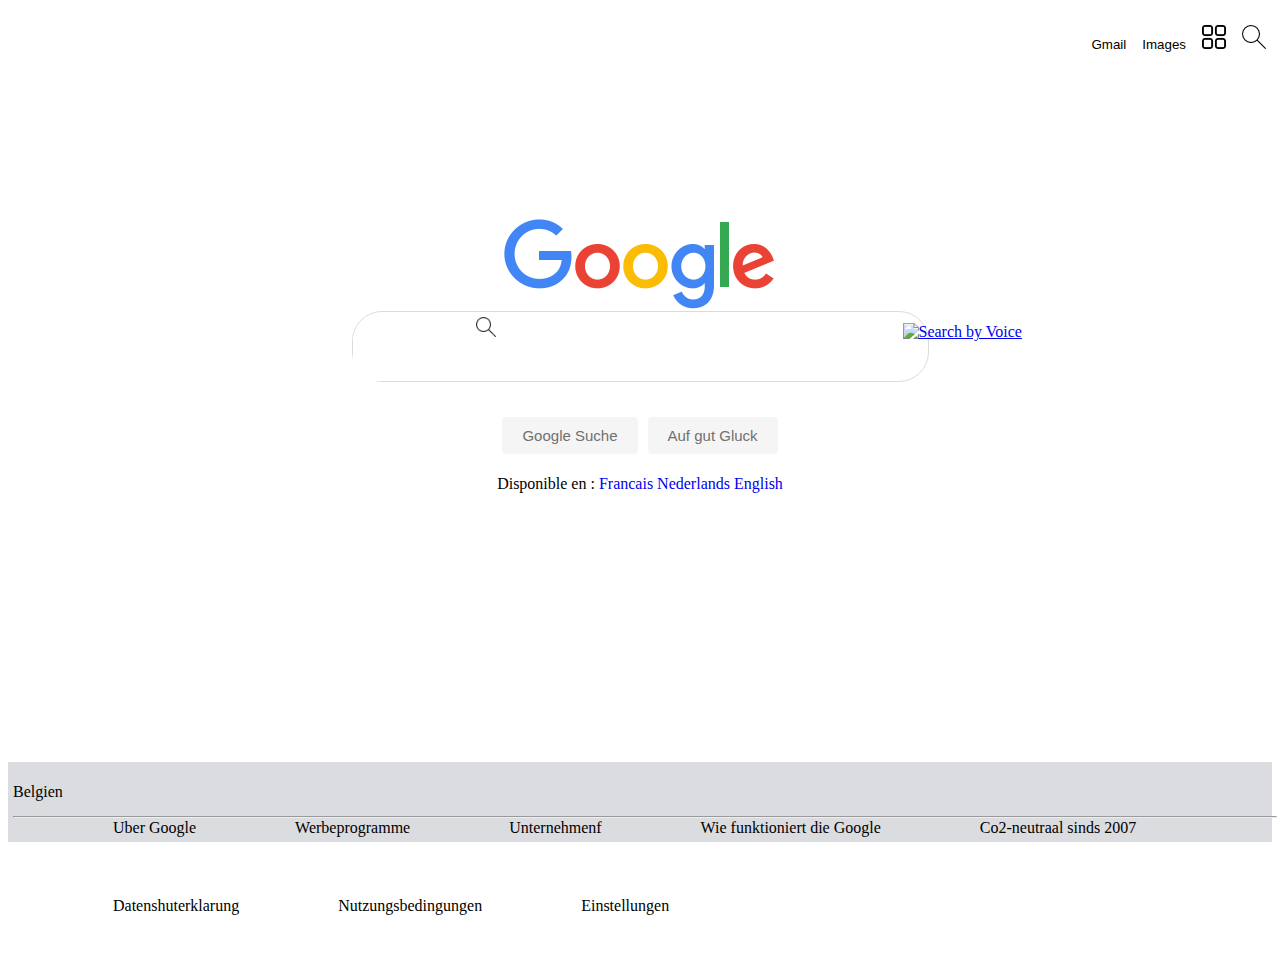
==== index-deutsh.html @ d136cc90 "7 commit" ====
<!DOCTYPE html>
<html lang="en">
<head>
    <meta charset="UTF-8">
    <link rel="stylesheet" href="style.css">
    <meta http-equiv="X-UA-Compatible" content="IE=edge">
    <meta name="viewport" content="width=device-width, initial-scale=1.0">
    <title>Document</title>
</head>
<body>
   <nav>
       <ul>
           <li><button  class="gmail"onclick="window.location.href ='https://www.google.com/intl/fr/gmail/about/';" >Gmail  </button></li>
           <li><button onclick="window.location.href ='https://www.google.com/imghp?hl=en';">Images</button></li>
           <li><button><img src="img/menu.png" alt=""></button></li> 
           <li><button  ><img src="img/loupe-arrondie.png" alt=""></button></li>
       </ul>
   </nav> 
   <div class="center"></div>
        <div class="google">
            <img src="img/logo.png" alt="">      
        </div>
        <div class="bar"><a href="#"> <img class="voice" src="https://upload.wikimedia.org/wikipedia/commons/thumb/e/e8/Google_mic.svg/716px-Google_mic.svg.png"
             title="Search by Voice"></a>
             <a href="#"> <img class="loupe" src="img/loupe-arrondie.png" title="Search by Voice"></a>
        <input class="search-bar" type="search"  title="Search">
        </div>
        <div class="btn">
            <button class="btns">Google Suche </button>
            <button class="btns">Auf gut Gluck</button>
        </div>
        <div class="langage">
            <p> Disponible en :
                <a href="index.html">Francais</a> 
                <a href="index-deutsh.html"> Nederlands</a>
                <a href="index-english.html">English</a>
            </p>
        </div>
    </div>
    <div class="bas">
        <div class="country">
            <p>Belgien</p>
            <hr>
        </div>
        <footer >
            <ul>
                <li> <a href="https://about.google/?utm_source=google-BE&utm_medium=referral&utm_campaign=hp-footer&fg=1"> Uber Google</a> </li>
                <li><a href="https://ads.google.com/intl/fr_be/home/?subid=ww-ww-et-g-awa-a-g_hpafoot1_1!o2&utm_source=google.com&utm_medium=referral&utm_campaign=google_hpafooter&fg=1"> Werbeprogramme </a></li>
                <li> <a href="https://www.google.com/services/?subid=ww-ww-et-g-awa-a-g_hpbfoot1_1!o2&utm_source=google.com&utm_medium=referral&utm_campaign=google_hpbfooter&fg=1#?modal_active=none"> Unternehmenf </a></li>
                <li ><a href="https://www.google.com/search/howsearchworks/?fg=1">Wie funktioniert die Google </a></li>
                <li><a href="https://sustainability.google/intl/fr/commitments-europe/?utm_source=googlehpfooter&utm_medium=housepromos&utm_campaign=bottom-footer&utm_content="> Co2-neutraal sinds 2007 </a></li>
                <li><a href="https://policies.google.com/privacy?hl=fr-BE&fg=1"> Datenshuterklarung </a></li>
                <li><a href="https://policies.google.com/terms?hl=fr-BE&fg=1"> Nutzungsbedingungen </a></li>
                <li><a href=""> Einstellungen</a></li>
            </ul>  
        </footer>
    </div> 
</body>
</html>
---- style.css ----
nav{
    display: flex;
    flex-direction: row-reverse;
}
nav li {
    display: inline-block;   
}
nav li button{
    border: none;
    background-color: white;
}
 li:hover{
    text-decoration: underline;
}
.input-logo{
    background-image: "img/menu.svg";
}
 .google, .search, .btn,.google ,.langage{
    display: flex;
    justify-content: center;
}
.google{
    margin-top: 150px;

}
.bar{
    margin-top: 20px;
    margin:0 auto;
    width:575px;
    border-radius:30px;
    border:1px solid #dcdcdc;
}
.search-bar{
        height:45px;
        border: none;
        width:500px;
        font-size:16px;
        outline: none;
}
.voice{
    height:20px;
    position:relative;
    top:5px;
    left:550px;
}
.loupe{
    height:20px;
    position:relative;
    top:5px;
    left:0px;
}
.btn{
    margin-top:30px;
  }
.btns{
    background-color: #f5f5f5;
    border:none;
    color:#707070;
    font-size:15px;
    padding: 10px 20px;
    margin:5px;
    border-radius:4px;
    outline:none;
}
.langage a{
    text-decoration: none;
}
.langage a:hover{
    text-decoration: underline;
}
.fonctionRecherche{
    display: flex;
    justify-content: center;
}
.bas{
 background-color: #dadce0;  
 margin-top: 20%;
 height: 80px;
}
.country {
    margin-top: 5px;
    width: 100%;   
    height: 1%;
    padding: 5px;
}
.country  p{
   margin-bottom: 15px;
}
footer{
    display: flex;
}
footer li{
    display: inline-block;
    padding: 30px;
    margin-left: 35px;
}
footer li a{
    text-decoration: none;
    color:black;       
}
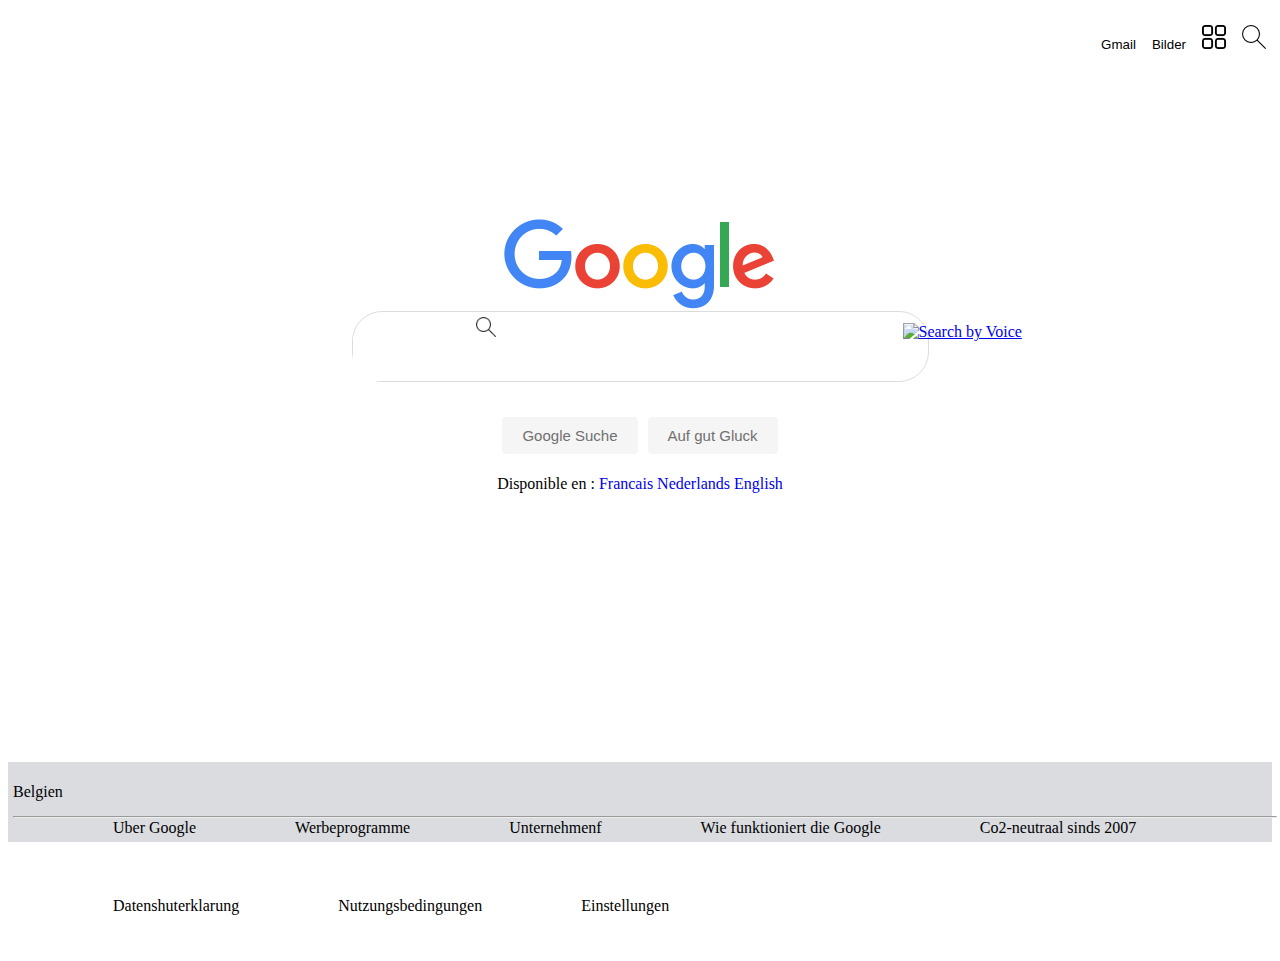
==== commit 3048cd5f: "commit" ====
--- a/index-deutsh.html
+++ b/index-deutsh.html
@@ -11,7 +11,7 @@
    <nav>
        <ul>
            <li><button  class="gmail"onclick="window.location.href ='https://www.google.com/intl/fr/gmail/about/';" >Gmail  </button></li>
-           <li><button onclick="window.location.href ='https://www.google.com/imghp?hl=en';">Images</button></li>
+           <li><button onclick="window.location.href ='https://www.google.com/imghp?hl=en';">Bilder</button></li>
            <li><button><img src="img/menu.png" alt=""></button></li> 
            <li><button  ><img src="img/loupe-arrondie.png" alt=""></button></li>
        </ul>
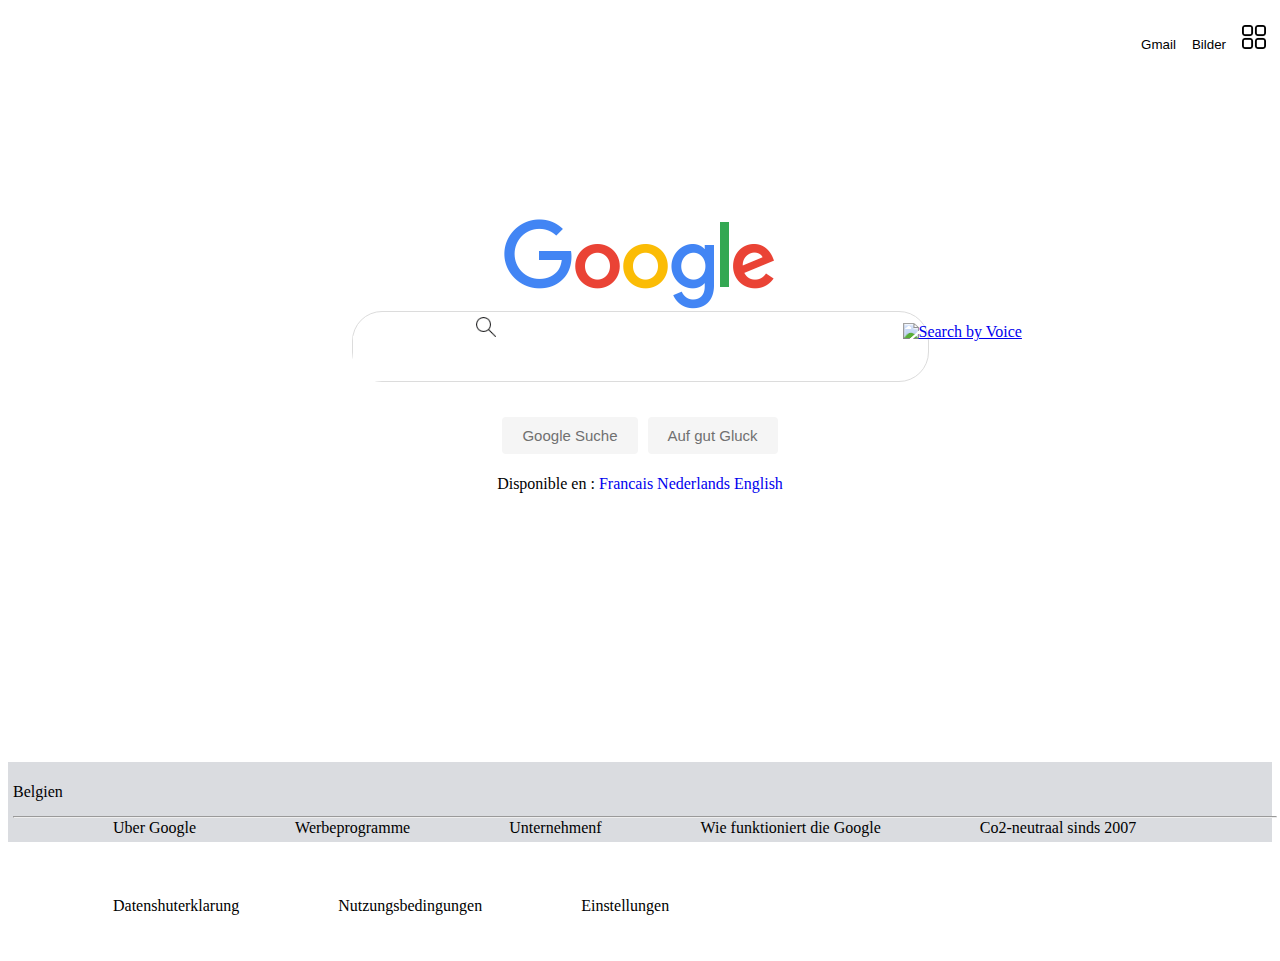
==== commit fe262618: "9 commit" ====
--- a/index-deutsh.html
+++ b/index-deutsh.html
@@ -13,7 +13,7 @@
            <li><button  class="gmail"onclick="window.location.href ='https://www.google.com/intl/fr/gmail/about/';" >Gmail  </button></li>
            <li><button onclick="window.location.href ='https://www.google.com/imghp?hl=en';">Bilder</button></li>
            <li><button><img src="img/menu.png" alt=""></button></li> 
-           <li><button  ><img src="img/loupe-arrondie.png" alt=""></button></li>
+          
        </ul>
    </nav> 
    <div class="center"></div>
